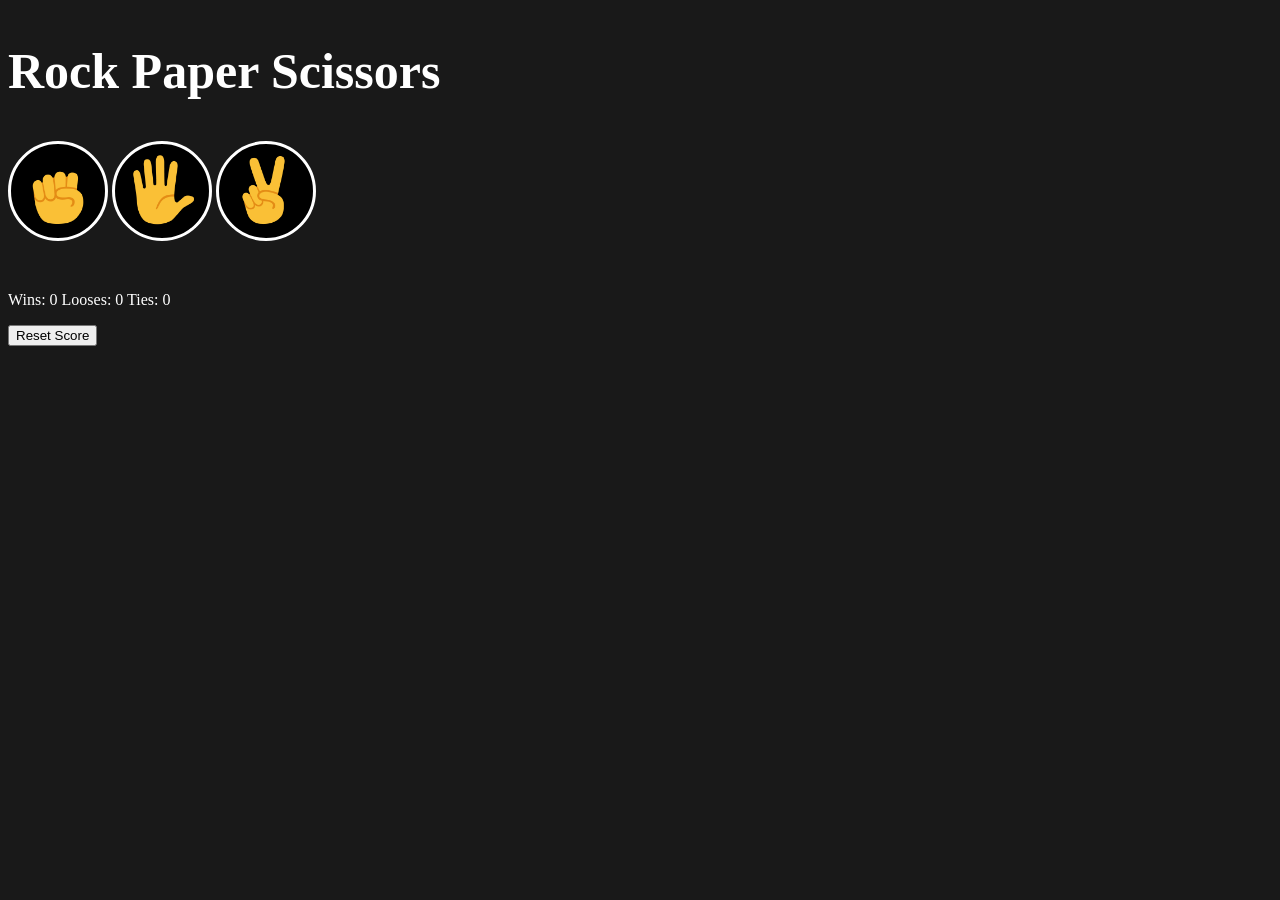
==== index.html @ 40194709 "add rock paper scissor game" ====
<!DOCTYPE html>
<html>
  <head>
    <title>Rock Paper scissors game</title>
    <link rel="stylesheet" href="/css/07_rock_paper_scissor_with_css.css">
  </head>
  <body>
    <h2 class="css-head-para">Rock Paper Scissors</h2>
    <button class="game-button" onclick="
     playgame('rock')">
     <img class="css-image " src="/image/rock-emoji.png" alt="Rock image">
     </button>
    
    <button class="game-button" onclick="

    playgame('paper');  

    "><img class="css-image " src="/image/paper-emoji.png" alt="Paper image"></button>

    <button class="game-button" onclick="

    playgame('scissors')  
    
    "><img class="css-image" src="/image/scissors-emoji.png" alt="scissors image"></button>

    <p class="js-status css-status"></p>

    <p class="js-2status"></p>

    <p class="js-para"></p>

    <button onclick="
    score.Win=0;
    score.looses=0;
    score.ties=0;
    localStorage.removeItem('score')
    updateScoreElement();
    showStatus.innerHTML='';
    showStatus2.innerHTML='';
    ">Reset Score</button>

    <script src="/js/07 rock paper scissor with js.js"></script>
  </body>
</html>
---- css/07_rock_paper_scissor_with_css.css ----
body{
  background-color:rgb(25,25,25) ;
  color: white;
}
.css-head-para{
  font-size: 50px;
  /* text-align: center; */
}
.css-image{
  height: 70px;

}
.game-button{
  width: 100px;
  height: 100px;
  border-radius: 50%;
  background-color: black;
  border: 3px solid white;
  cursor: pointer;
}

.css-status{
  font-size: 50px;
  margin-bottom: 5px;
}
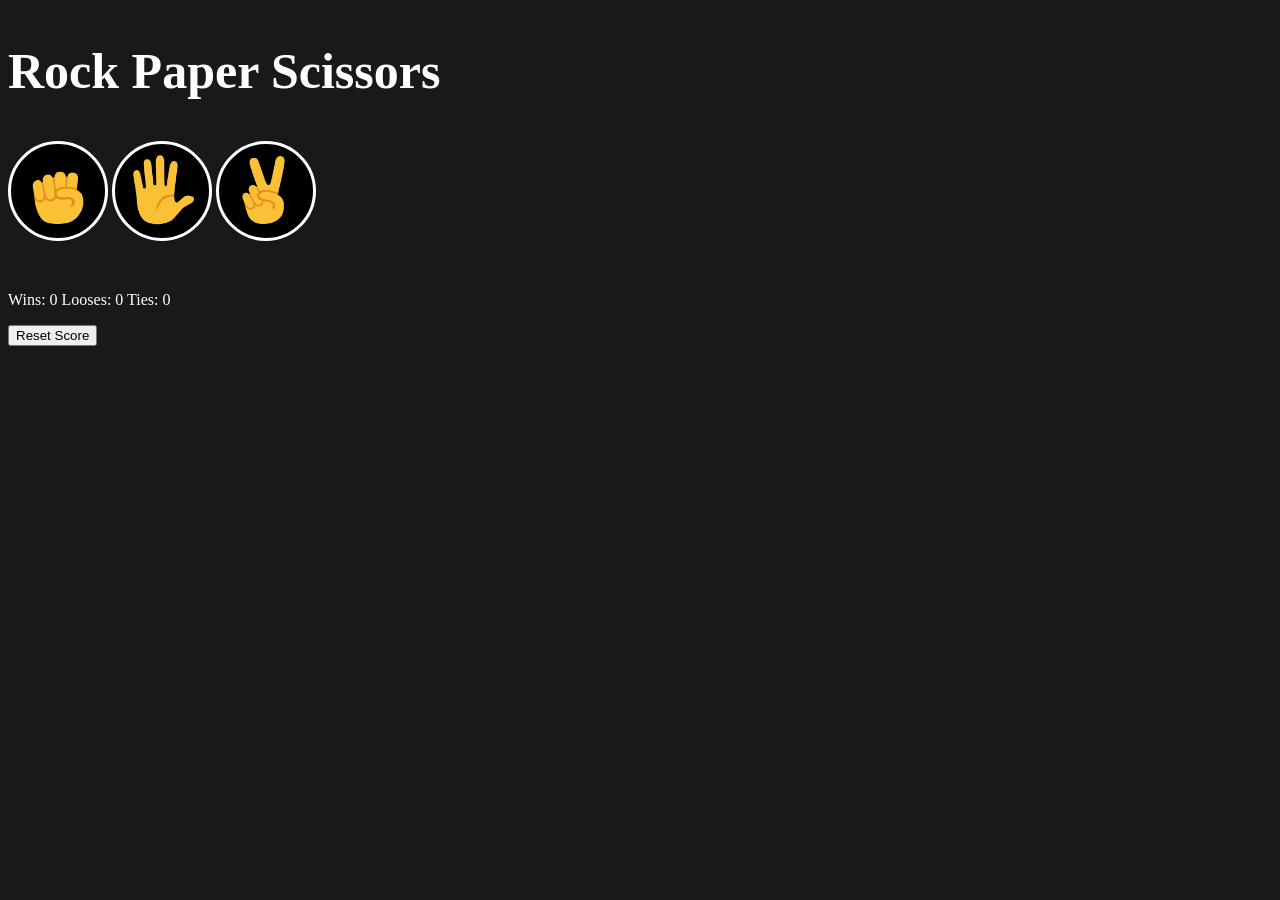
==== commit 93197739: "add" ====
--- a/index.html
+++ b/index.html
@@ -2,26 +2,26 @@
 <html>
   <head>
     <title>Rock Paper scissors game</title>
-    <link rel="stylesheet" href="/css/07_rock_paper_scissor_with_css.css">
+    <link rel="stylesheet" href="css/07_rock_paper_scissor_with_css.css">
   </head>
   <body>
     <h2 class="css-head-para">Rock Paper Scissors</h2>
     <button class="game-button" onclick="
      playgame('rock')">
-     <img class="css-image " src="/image/rock-emoji.png" alt="Rock image">
+     <img class="css-image " src="image/rock-emoji.png" alt="Rock image">
      </button>
     
     <button class="game-button" onclick="
 
     playgame('paper');  
 
-    "><img class="css-image " src="/image/paper-emoji.png" alt="Paper image"></button>
+    "><img class="css-image " src="image/paper-emoji.png" alt="Paper image"></button>
 
     <button class="game-button" onclick="
 
     playgame('scissors')  
     
-    "><img class="css-image" src="/image/scissors-emoji.png" alt="scissors image"></button>
+    "><img class="css-image" src="image/scissors-emoji.png" alt="scissors image"></button>
 
     <p class="js-status css-status"></p>
 
@@ -39,6 +39,6 @@
     showStatus2.innerHTML='';
     ">Reset Score</button>
 
-    <script src="/js/07 rock paper scissor with js.js"></script>
+    <script src="js/07 rock paper scissor with js.js"></script>
   </body>
 </html>
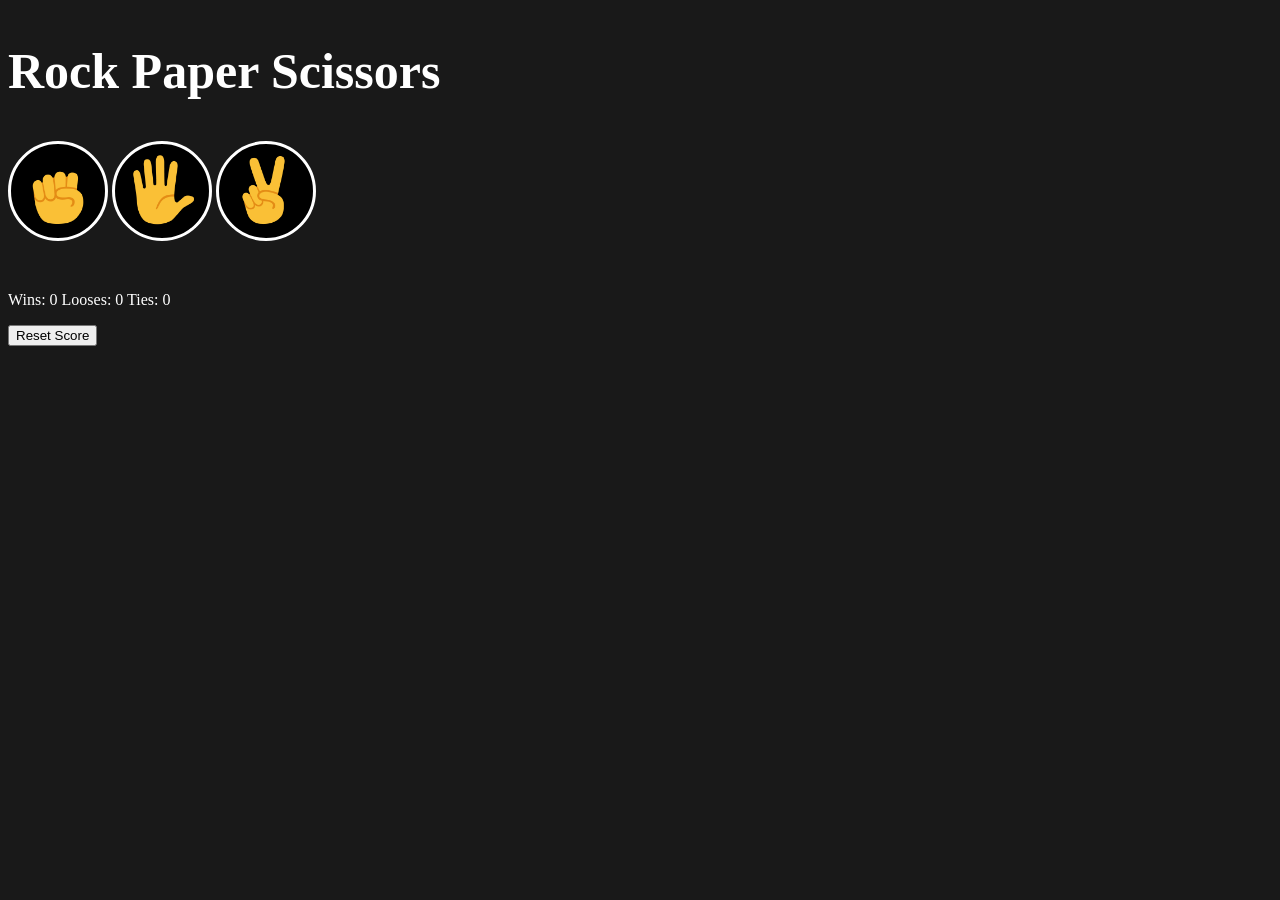
==== commit a98a3b83: "add new" ====
--- a/index.html
+++ b/index.html
@@ -1,44 +1,46 @@
 <!DOCTYPE html>
-<html>
-  <head>
-    <title>Rock Paper scissors game</title>
-    <link rel="stylesheet" href="css/07_rock_paper_scissor_with_css.css">
-  </head>
-  <body>
-    <h2 class="css-head-para">Rock Paper Scissors</h2>
-    <button class="game-button" onclick="
-     playgame('rock')">
-     <img class="css-image " src="image/rock-emoji.png" alt="Rock image">
-     </button>
-    
-    <button class="game-button" onclick="
+<html lang="en">
+<head>
+  <meta charset="UTF-8">
+  <meta name="viewport" content="width=device-width, initial-scale=1.0">
+  <title>Rock Paper scissors game</title>
+  <link rel="stylesheet" href="css/game_style.css">
+</head>
+<body>
+  <h2 class="css-head-para">Rock Paper Scissors</h2>
+  <button class="game-button" onclick="
+   playgame('rock')">
+   <img class="css-image " src="image/rock-emoji.png" alt="Rock image">
+   </button>
+  
+  <button class="game-button" onclick="
 
-    playgame('paper');  
+  playgame('paper');  
 
-    "><img class="css-image " src="image/paper-emoji.png" alt="Paper image"></button>
+  "><img class="css-image " src="image/paper-emoji.png" alt="Paper image"></button>
 
-    <button class="game-button" onclick="
+  <button class="game-button" onclick="
 
-    playgame('scissors')  
-    
-    "><img class="css-image" src="image/scissors-emoji.png" alt="scissors image"></button>
+  playgame('scissors')  
+  
+  "><img class="css-image" src="image/scissors-emoji.png" alt="scissors image"></button>
 
-    <p class="js-status css-status"></p>
+  <p class="js-status css-status"></p>
 
-    <p class="js-2status"></p>
+  <p class="js-2status"></p>
 
-    <p class="js-para"></p>
+  <p class="js-para"></p>
 
-    <button onclick="
-    score.Win=0;
-    score.looses=0;
-    score.ties=0;
-    localStorage.removeItem('score')
-    updateScoreElement();
-    showStatus.innerHTML='';
-    showStatus2.innerHTML='';
-    ">Reset Score</button>
+  <button onclick="
+  score.Win=0;
+  score.looses=0;
+  score.ties=0;
+  localStorage.removeItem('score')
+  updateScoreElement();
+  showStatus.innerHTML='';
+  showStatus2.innerHTML='';
+  ">Reset Score</button>
 
-    <script src="js/07 rock paper scissor with js.js"></script>
-  </body>
+  <script src="js/game_logic.js"></script>
+</body>
 </html>
--- a/css/game_style.css
+++ b/css/game_style.css
@@ -0,0 +1,25 @@
+body{
+  background-color:rgb(25,25,25) ;
+  color: white;
+}
+.css-head-para{
+  font-size: 50px;
+  /* text-align: center; */
+}
+.css-image{
+  height: 70px;
+
+}
+.game-button{
+  width: 100px;
+  height: 100px;
+  border-radius: 50%;
+  background-color: black;
+  border: 3px solid white;
+  cursor: pointer;
+}
+
+.css-status{
+  font-size: 50px;
+  margin-bottom: 5px;
+}
